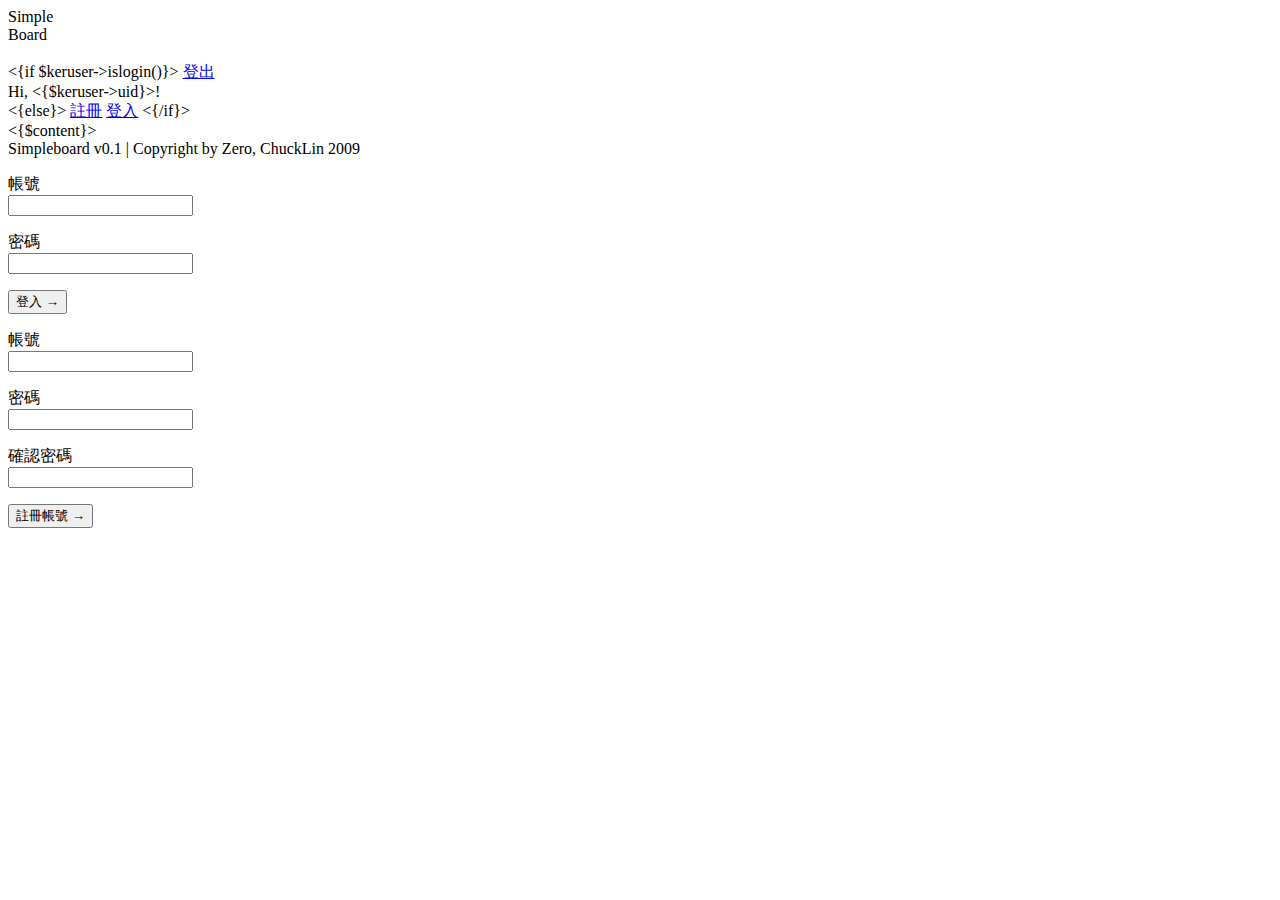
==== templates/index.html @ 13708c3d "init commit" ====
<!DOCTYPE html PUBLIC "-//W3C//DTD XHTML 1.0 Transitional//EN" "http://www.w3.org/TR/xhtml1/DTD/xhtml1-transitional.dtd">
<html xmlns="http://www.w3.org/1999/xhtml">
	<head>
		<title>SimpleBoard</title>
		<meta http-equiv="Content-Type" content="text/html; charset=utf-8;"/>
		<!-- Framework CSS -->
		<link rel="stylesheet" href="include/css/screen.css" type="text/css" media="screen, projection">
		<link rel="stylesheet" href="include/css/print.css" type="text/css" media="print">
		<!--[if IE]><link rel="stylesheet" href="include/css/ie.css" type="text/css" media="screen, projection"><![endif]-->
		
		<link href="include/css/main.css" rel="stylesheet" type="text/css"/>
		<link rel="stylesheet" href="include/css/cupertino/jquery-ui-1.7.1.custom.css" type="text/css" media="screen, projection">
		<script type="text/javascript" charset="utf-8" src="include/js/jquery.js"></script>
		<script type="text/javascript" charset="utf-8" src="include/js/jquery-ui.js"></script>
		<script type="text/javascript" charset="utf-8" src="include/js/base.js"></script>
	</head>
	<body>
		<div class="container header">
			<div class="span-3 header_black logo">Simple</div>
			<div class="span-3 header_white logo">Board</div>
			<div class="span-11">&nbsp;</div>
			<div class="span-7 last">
            	<{if $keruser->islogin()}>
    				<a href="logout.php" class="ui-state-default ui-corner-all button noicon menubtn" id="btnLogout">登出</a>
					<div class="headermsg right">Hi, <{$keruser->uid}>!</div>
                <{else}>
                    <a href="#" class="ui-state-default ui-corner-all button noicon menubtn" id="btnRegister">註冊</a>
                    <a href="#" class="ui-state-default ui-corner-all button noicon menubtn" id="btnLogin">登入</a>
                <{/if}>
			</div>
		</div>				

		<{$content}>
        		
		<div class="footer">Simpleboard v0.1 | Copyright by Zero, ChuckLin 2009</div>
		
		<!--Dialogs-->
		<div id="dlgLogin" title="登入">
        	<form action="login.php" method="post">
                <p>帳號<br/><input type="text" name="user"></p>
                <p>密碼<br/><input type="password" name="pass"></p>
                <input type="submit" value="登入 &rarr;">
            </form>
		</div>

		<div id="dlgRegister" title="註冊">
        	<form action="register.php" method="post">
                <p>帳號<br/><input type="text" name="user"></p>
                <p>密碼<br/><input type="password" name="pass"></p>
                <p>確認密碼<br/><input type="password" name="pass2"></p>
                <input type="submit" value="註冊帳號 &rarr;">
            </form>
		</div>
	</body>
</html>
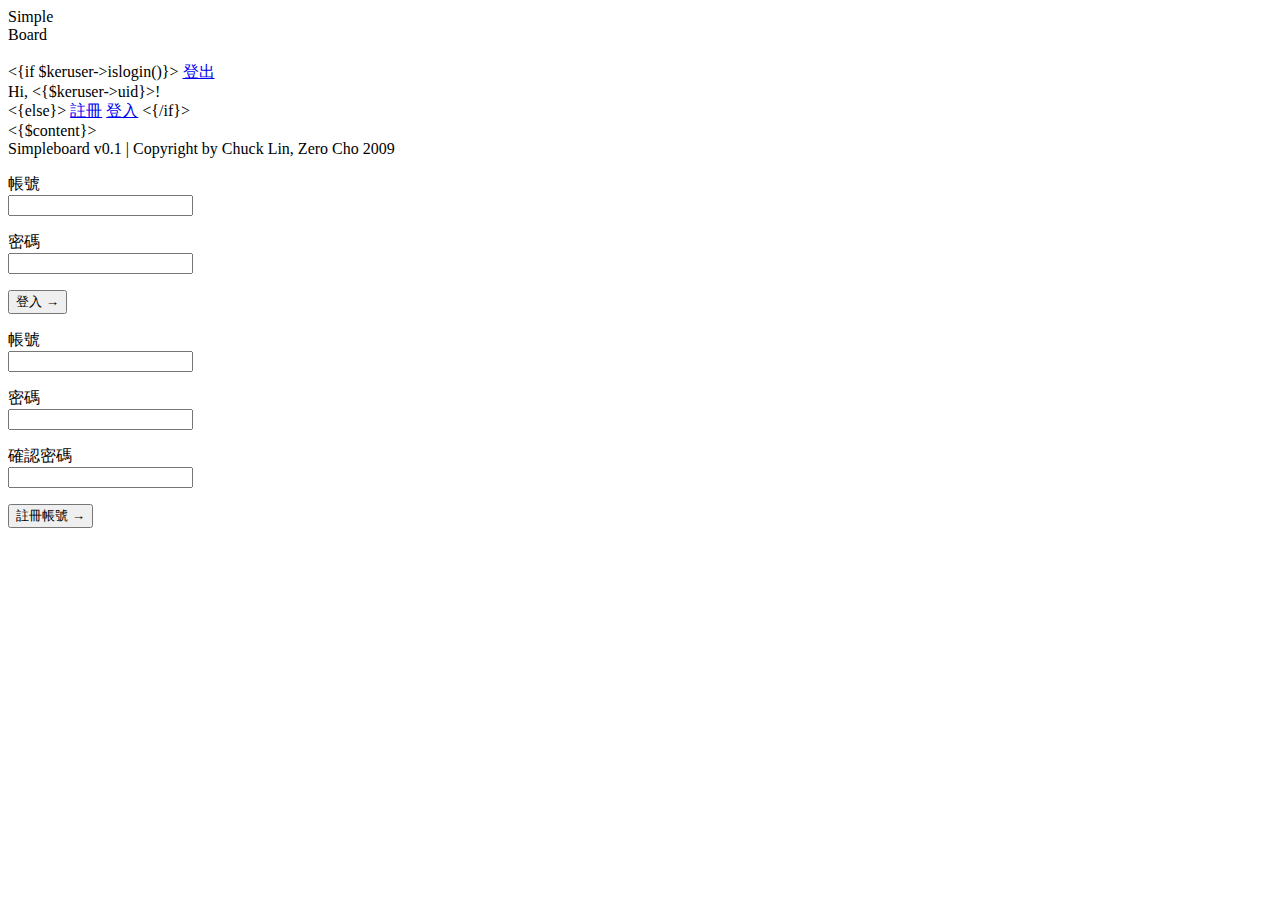
==== commit 82c9b9ca: "Change copyright, add LICENSE & README" ====
--- a/templates/index.html
+++ b/templates/index.html
@@ -32,7 +32,7 @@
 
 		<{$content}>
         		
-		<div class="footer">Simpleboard v0.1 | Copyright by Zero, ChuckLin 2009</div>
+		<div class="footer">Simpleboard v0.1 | Copyright by Chuck Lin, Zero Cho 2009</div>
 		
 		<!--Dialogs-->
 		<div id="dlgLogin" title="登入">
